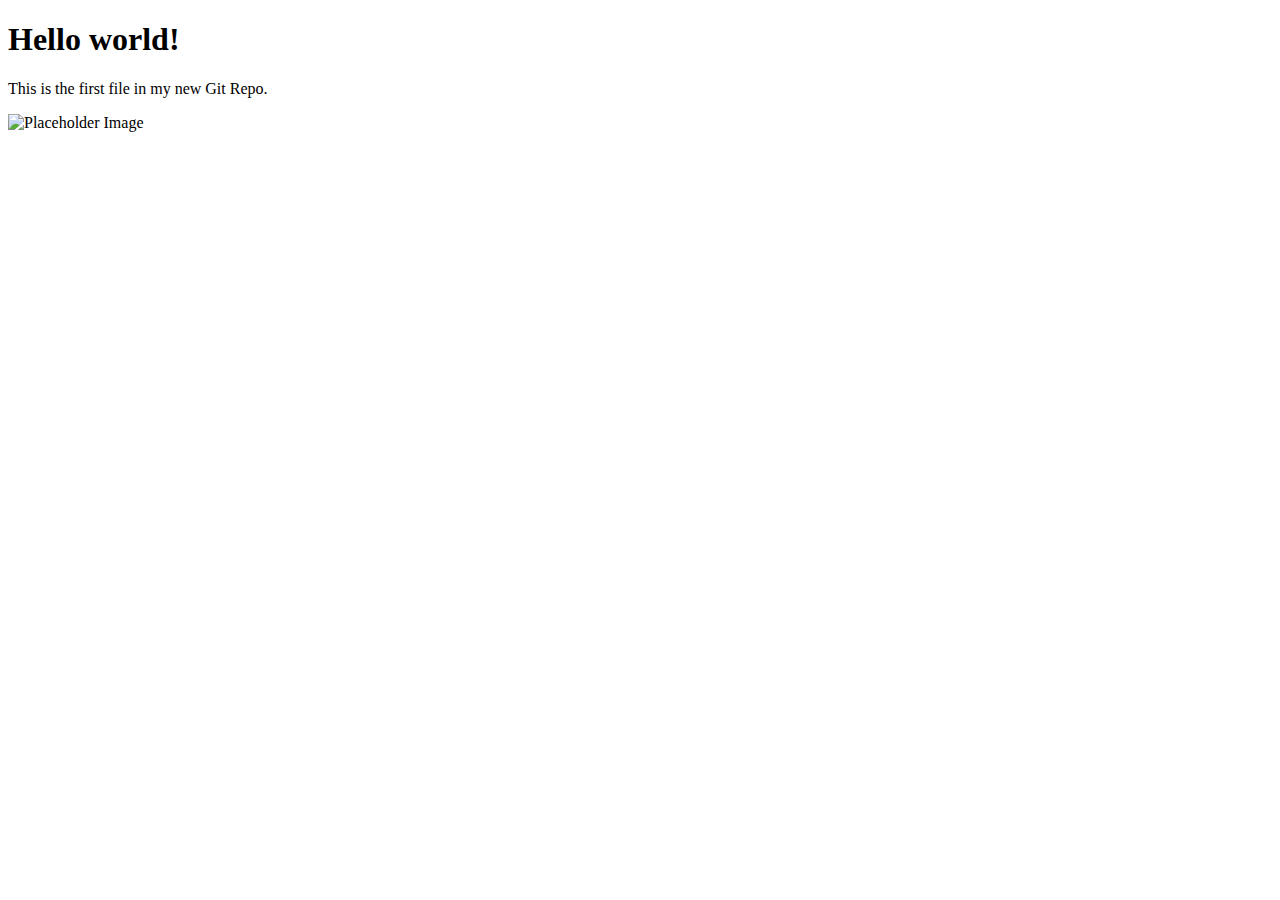
==== index.html @ 17bbcd95 "first staging" ====
<!DOCTYPE html>
<html>
<head>
    <title>Hello World!</title>
    <link rel="stylesheet" type="text/css" href="styles.css">
</head>
<body>

    <h1>Hello world!</h1>
    <p>This is the first file in my new Git Repo.</p>
    
    <img src="https://via.placeholder.com/150" alt="Placeholder Image">

</body>
</html>
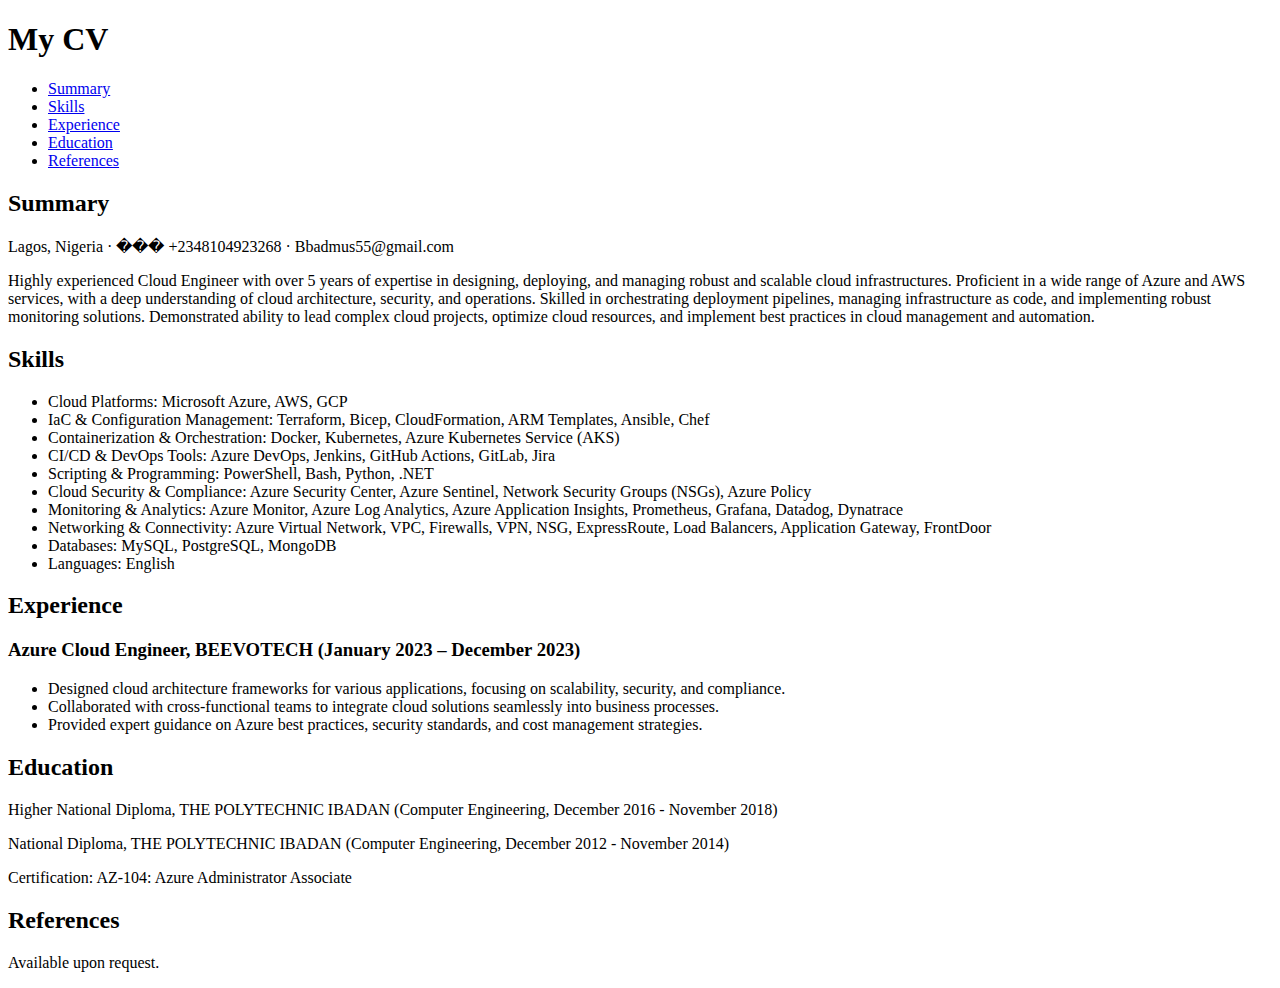
==== commit 371bf51f: "modified" ====
--- a/index.html
+++ b/index.html
@@ -1,15 +1,62 @@
 <!DOCTYPE html>
-<html>
+<html lang="en">
 <head>
-    <title>Hello World!</title>
-    <link rel="stylesheet" type="text/css" href="styles.css">
+    <meta charset="UTF-8">
+    <meta name="viewport" content="width=device-width, initial-scale=1.0">
+    <title>Introduction: Badmus Abosede K</title>
+    <link rel="stylesheet" href="styles.css">
 </head>
 <body>
+    <nav class="navbar">
+        <div class="container">
+            <h1>My CV</h1>
+            <ul class="nav-links">
+                <li><a href="#summary">Summary</a></li>
+                <li><a href="#skills">Skills</a></li>
+                <li><a href="#experience">Experience</a></li>
+                <li><a href="#education">Education</a></li>
+                <li><a href="#references">References</a></li>
+            </ul>
+        </div>
+    </nav>
 
-    <h1>Hello world!</h1>
-    <p>This is the first file in my new Git Repo.</p>
-    
-    <img src="https://via.placeholder.com/150" alt="Placeholder Image">
+    <div class="container">
+        <h2 id="summary">Summary</h2>
+        <p>Lagos, Nigeria · ��� +2348104923268 · Bbadmus55@gmail.com</p>
+        <p>Highly experienced Cloud Engineer with over 5 years of expertise in designing, deploying, and managing robust and scalable cloud infrastructures. Proficient in a wide range of Azure and AWS services, with a deep understanding of cloud architecture, security, and operations. Skilled in orchestrating deployment pipelines, managing infrastructure as code, and implementing robust monitoring solutions. Demonstrated ability to lead complex cloud projects, optimize cloud resources, and implement best practices in cloud management and automation.</p>
 
+        <h2 id="skills">Skills</h2>
+        <ul>
+            <li>Cloud Platforms: Microsoft Azure, AWS, GCP</li>
+            <li>IaC & Configuration Management: Terraform, Bicep, CloudFormation, ARM Templates, Ansible, Chef</li>
+            <li>Containerization & Orchestration: Docker, Kubernetes, Azure Kubernetes Service (AKS)</li>
+            <li>CI/CD & DevOps Tools: Azure DevOps, Jenkins, GitHub Actions, GitLab, Jira</li>
+            <li>Scripting & Programming: PowerShell, Bash, Python, .NET</li>
+            <li>Cloud Security & Compliance: Azure Security Center, Azure Sentinel, Network Security Groups (NSGs), Azure Policy</li>
+            <li>Monitoring & Analytics: Azure Monitor, Azure Log Analytics, Azure Application Insights, Prometheus, Grafana, Datadog, Dynatrace</li>
+            <li>Networking & Connectivity: Azure Virtual Network, VPC, Firewalls, VPN, NSG, ExpressRoute, Load Balancers, Application Gateway, FrontDoor</li>
+            <li>Databases: MySQL, PostgreSQL, MongoDB</li>
+            <li>Languages: English</li>
+        </ul>
+
+        <h2 id="experience">Experience</h2>
+        <h3>Azure Cloud Engineer, BEEVOTECH (January 2023 – December 2023)</h3>
+        <ul>
+            <li>Designed cloud architecture frameworks for various applications, focusing on scalability, security, and compliance.</li>
+            <li>Collaborated with cross-functional teams to integrate cloud solutions seamlessly into business processes.</li>
+            <li>Provided expert guidance on Azure best practices, security standards, and cost management strategies.</li>
+            <!-- Add more experience details -->
+        </ul>
+
+        <!-- Add other experience sections -->
+
+        <h2 id="education">Education</h2>
+        <p>Higher National Diploma, THE POLYTECHNIC IBADAN (Computer Engineering, December 2016 - November 2018)</p>
+        <p>National Diploma, THE POLYTECHNIC IBADAN (Computer Engineering, December 2012 - November 2014)</p>
+        <p>Certification: AZ-104: Azure Administrator Associate</p>
+
+        <h2 id="references">References</h2>
+        <p>Available upon request.</p>
+    </div>
 </body>
 </html>
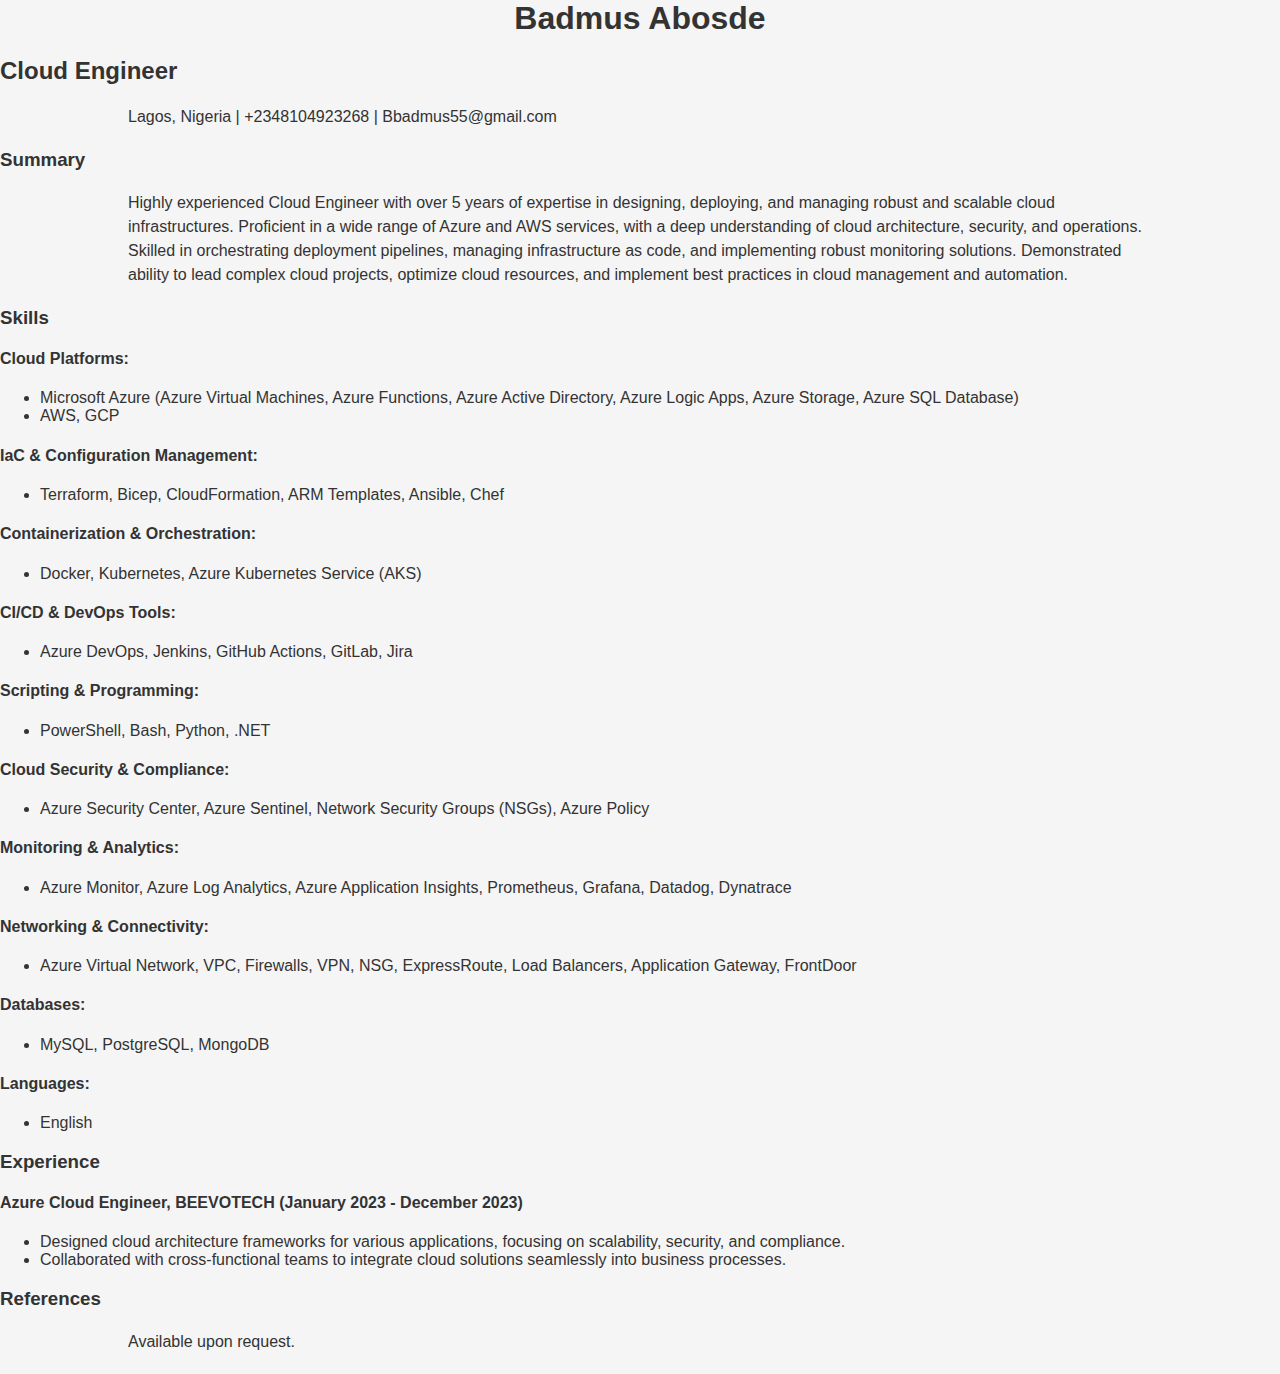
==== commit 0f4df025: "index" ====
--- a/index.html
+++ b/index.html
@@ -3,60 +3,76 @@
 <head>
     <meta charset="UTF-8">
     <meta name="viewport" content="width=device-width, initial-scale=1.0">
-    <title>Introduction: Badmus Abosede K</title>
-    <link rel="stylesheet" href="styles.css">
+    <title>Badmus Abosde - Cloud Engineer</title>
+    <link rel="stylesheet" href="style.css">
 </head>
 <body>
-    <nav class="navbar">
-        <div class="container">
-            <h1>My CV</h1>
-            <ul class="nav-links">
-                <li><a href="#summary">Summary</a></li>
-                <li><a href="#skills">Skills</a></li>
-                <li><a href="#experience">Experience</a></li>
-                <li><a href="#education">Education</a></li>
-                <li><a href="#references">References</a></li>
+    <header>
+        <h1>Badmus Abosde</h1>
+        <h2>Cloud Engineer</h2>
+        <p>Lagos, Nigeria | +2348104923268 | Bbadmus55@gmail.com</p>
+    </header>
+    <main>
+        <section class="summary">
+            <h3>Summary</h3>
+            <p>Highly experienced Cloud Engineer with over 5 years of expertise in designing, deploying, and managing robust and scalable cloud infrastructures. Proficient in a wide range of Azure and AWS services, with a deep understanding of cloud architecture, security, and operations. Skilled in orchestrating deployment pipelines, managing infrastructure as code, and implementing robust monitoring solutions. Demonstrated ability to lead complex cloud projects, optimize cloud resources, and implement best practices in cloud management and automation.</p>
+        </section>
+        <section class="skills">
+            <h3>Skills</h3>
+            <h4>Cloud Platforms:</h4>
+            <ul>
+                <li>Microsoft Azure (Azure Virtual Machines, Azure Functions, Azure Active Directory, Azure Logic Apps, Azure Storage, Azure SQL Database)</li>
+                <li>AWS, GCP</li>
             </ul>
-        </div>
-    </nav>
-
-    <div class="container">
-        <h2 id="summary">Summary</h2>
-        <p>Lagos, Nigeria · ��� +2348104923268 · Bbadmus55@gmail.com</p>
-        <p>Highly experienced Cloud Engineer with over 5 years of expertise in designing, deploying, and managing robust and scalable cloud infrastructures. Proficient in a wide range of Azure and AWS services, with a deep understanding of cloud architecture, security, and operations. Skilled in orchestrating deployment pipelines, managing infrastructure as code, and implementing robust monitoring solutions. Demonstrated ability to lead complex cloud projects, optimize cloud resources, and implement best practices in cloud management and automation.</p>
-
-        <h2 id="skills">Skills</h2>
-        <ul>
-            <li>Cloud Platforms: Microsoft Azure, AWS, GCP</li>
-            <li>IaC & Configuration Management: Terraform, Bicep, CloudFormation, ARM Templates, Ansible, Chef</li>
-            <li>Containerization & Orchestration: Docker, Kubernetes, Azure Kubernetes Service (AKS)</li>
-            <li>CI/CD & DevOps Tools: Azure DevOps, Jenkins, GitHub Actions, GitLab, Jira</li>
-            <li>Scripting & Programming: PowerShell, Bash, Python, .NET</li>
-            <li>Cloud Security & Compliance: Azure Security Center, Azure Sentinel, Network Security Groups (NSGs), Azure Policy</li>
-            <li>Monitoring & Analytics: Azure Monitor, Azure Log Analytics, Azure Application Insights, Prometheus, Grafana, Datadog, Dynatrace</li>
-            <li>Networking & Connectivity: Azure Virtual Network, VPC, Firewalls, VPN, NSG, ExpressRoute, Load Balancers, Application Gateway, FrontDoor</li>
-            <li>Databases: MySQL, PostgreSQL, MongoDB</li>
-            <li>Languages: English</li>
-        </ul>
-
-        <h2 id="experience">Experience</h2>
-        <h3>Azure Cloud Engineer, BEEVOTECH (January 2023 – December 2023)</h3>
-        <ul>
-            <li>Designed cloud architecture frameworks for various applications, focusing on scalability, security, and compliance.</li>
-            <li>Collaborated with cross-functional teams to integrate cloud solutions seamlessly into business processes.</li>
-            <li>Provided expert guidance on Azure best practices, security standards, and cost management strategies.</li>
-            <!-- Add more experience details -->
-        </ul>
-
-        <!-- Add other experience sections -->
-
-        <h2 id="education">Education</h2>
-        <p>Higher National Diploma, THE POLYTECHNIC IBADAN (Computer Engineering, December 2016 - November 2018)</p>
-        <p>National Diploma, THE POLYTECHNIC IBADAN (Computer Engineering, December 2012 - November 2014)</p>
-        <p>Certification: AZ-104: Azure Administrator Associate</p>
-
-        <h2 id="references">References</h2>
-        <p>Available upon request.</p>
-    </div>
+            <h4>IaC & Configuration Management:</h4>
+            <ul>
+                <li>Terraform, Bicep, CloudFormation, ARM Templates, Ansible, Chef</li>
+            </ul>
+            <h4>Containerization & Orchestration:</h4>
+            <ul>
+                <li>Docker, Kubernetes, Azure Kubernetes Service (AKS)</li>
+            </ul>
+            <h4>CI/CD & DevOps Tools:</h4>
+            <ul>
+                <li>Azure DevOps, Jenkins, GitHub Actions, GitLab, Jira</li>
+            </ul>
+            <h4>Scripting & Programming:</h4>
+            <ul>
+                <li>PowerShell, Bash, Python, .NET</li>
+            </ul>
+            <h4>Cloud Security & Compliance:</h4>
+            <ul>
+                <li>Azure Security Center, Azure Sentinel, Network Security Groups (NSGs), Azure Policy</li>
+            </ul>
+            <h4>Monitoring & Analytics:</h4>
+            <ul>
+                <li>Azure Monitor, Azure Log Analytics, Azure Application Insights, Prometheus, Grafana, Datadog, Dynatrace</li>
+            </ul>
+            <h4>Networking & Connectivity:</h4>
+            <ul>
+                <li>Azure Virtual Network, VPC, Firewalls, VPN, NSG, ExpressRoute, Load Balancers, Application Gateway, FrontDoor</li>
+            </ul>
+            <h4>Databases:</h4>
+            <ul>
+                <li>MySQL, PostgreSQL, MongoDB</li>
+            </ul>
+            <h4>Languages:</h4>
+            <ul>
+                <li>English</li>
+            </ul>
+        </section>
+        <section class="experience">
+            <h3>Experience</h3>
+            <h4>Azure Cloud Engineer, BEEVOTECH (January 2023 - December 2023)</h4>
+            <ul>
+                <li>Designed cloud architecture frameworks for various applications, focusing on scalability, security, and compliance.</li>
+                <li>Collaborated with cross-functional teams to integrate cloud solutions seamlessly into business processes.</li>
+                </ul>
+        </section>
+        <section class="references">
+            <h3>References</h3>
+            <p>Available upon request.</p>
+        </section>
+    </main>
 </body>
 </html>
--- a/style.css
+++ b/style.css
@@ -0,0 +1,90 @@
+
+body, h1, p {
+    margin: 0;
+    padding: 0;
+}
+
+/* Centering the h1 */
+h1 {
+    text-align: center;
+}
+
+/* Adding some style to the paragraphs */
+p {
+    font-family: Arial, sans-serif;
+    font-size: 16px;
+    line-height: 1.5;
+    margin: 20px auto;
+    width: 80%;
+}
+
+/* Styling the body */
+body {
+    font-family: Arial, sans-serif;
+    background-color: #f0f0f0;
+    color: #333;
+}
+
+/* Styling the image */
+img {
+    display: block;
+    margin: 20px auto;
+}
+body {
+    font-family: Arial, sans-serif;
+    background-color: #f5f5f5;
+    color: #333;
+    margin: 0;
+    padding: 0;
+}
+
+.navbar {
+    background-color: gold;
+    padding: 10px 0;
+}
+
+.container {
+    max-width: 960px;
+    margin: 0 auto;
+    padding: 20px;
+}
+
+.container h2 {
+    margin-top: 30px;
+}
+
+.container h3 {
+    margin-top: 20px;
+}
+
+.container p {
+    margin-bottom: 15px;
+}
+
+.nav-links {
+    list-style-type: none;
+    margin: 0;
+    padding: 0;
+}
+
+.nav-links li {
+    display: inline;
+    margin-right: 20px;
+}
+
+.nav-links li:last-child {
+    margin-right: 0;
+}
+
+.nav-links li a {
+    color: #333;
+    text-decoration: none;
+    font-weight: bold;
+}
+
+.nav-links li a:hover {
+    color: #fff;
+    background-color: #333;
+    padding: 5px 10px;
+    border-radius: 5px;
+}
